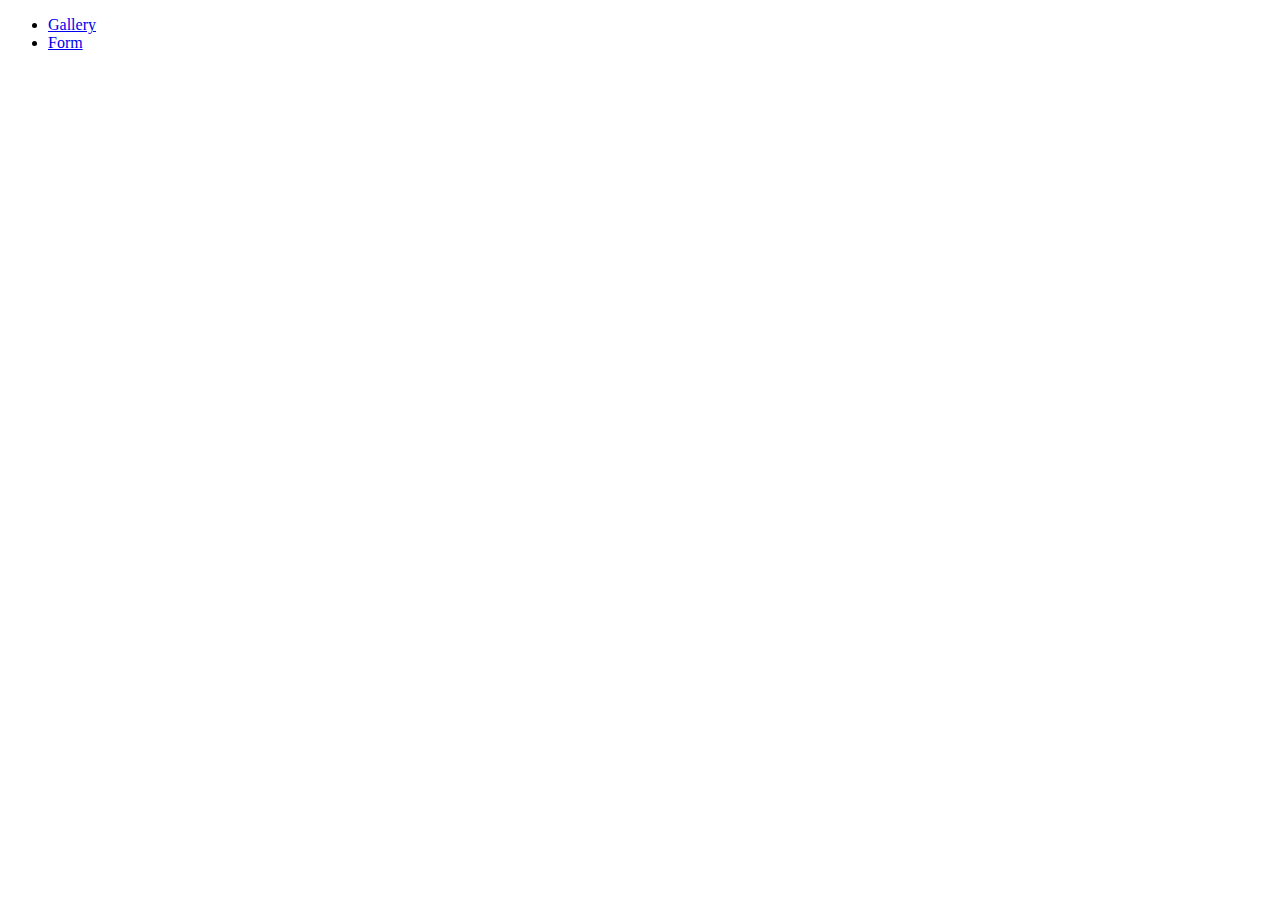
==== index.html @ a97ee36b "Deploying to gh-pages from @ InnaBondarenko87/goit-js-hw-09@897fa67e217fa0fb474ad67852742fa4ca2f8760" ====
<!DOCTYPE html>
<html lang="en">
  <head>
    <meta charset="UTF-8" />
    <link rel="icon" type="image/svg+xml" href="/goit-js-hw-09/favicon.svg" />
    <meta name="viewport" content="width=device-width, initial-scale=1.0" />
    <title>Vanilla App Template</title>
  </head>
  <body>
    <header class="header">
  <nav class="nav">
    <ul class="nav-list">
      <li class="nav-item">
        <a href="./01-gallery.html" class="nav-link">Gallery</a>
      </li>

      <li class="nav-item">
        <a href="./02-form.html" class="nav-link">Form</a>
      </li>
    </ul>
  </nav>
</header>

  </body>
</html>
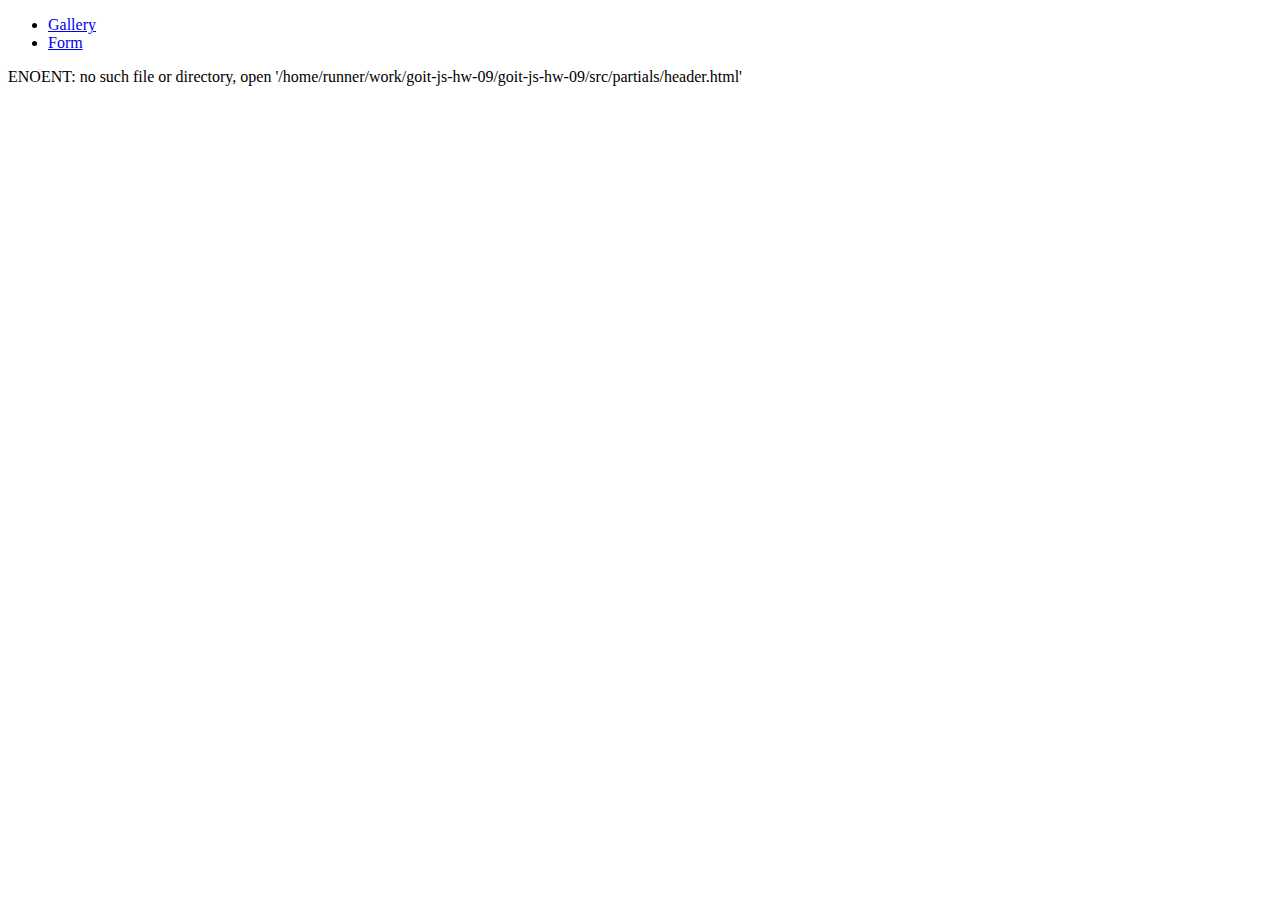
==== commit 75691e9c: "Deploying to gh-pages from @ InnaBondarenko87/goit-js-hw-09@892280cfb0c7846c541c5747ecdfb13309d514d5" ====
--- a/index.html
+++ b/index.html
@@ -5,21 +5,19 @@
     <link rel="icon" type="image/svg+xml" href="/goit-js-hw-09/favicon.svg" />
     <meta name="viewport" content="width=device-width, initial-scale=1.0" />
     <title>Vanilla App Template</title>
+    
+    <link rel="stylesheet" href="/goit-js-hw-09/assets/index-e3b0c442.css">
   </head>
   <body>
-    <header class="header">
-  <nav class="nav">
     <ul class="nav-list">
       <li class="nav-item">
-        <a href="./01-gallery.html" class="nav-link">Gallery</a>
+        <a href="./1-gallery.html" class="nav-link">Gallery</a>
       </li>
 
       <li class="nav-item">
-        <a href="./02-form.html" class="nav-link">Form</a>
+        <a href="./2-form.html" class="nav-link">Form</a>
       </li>
     </ul>
-  </nav>
-</header>
-
+    ENOENT: no such file or directory, open '/home/runner/work/goit-js-hw-09/goit-js-hw-09/src/partials/header.html'
   </body>
 </html>
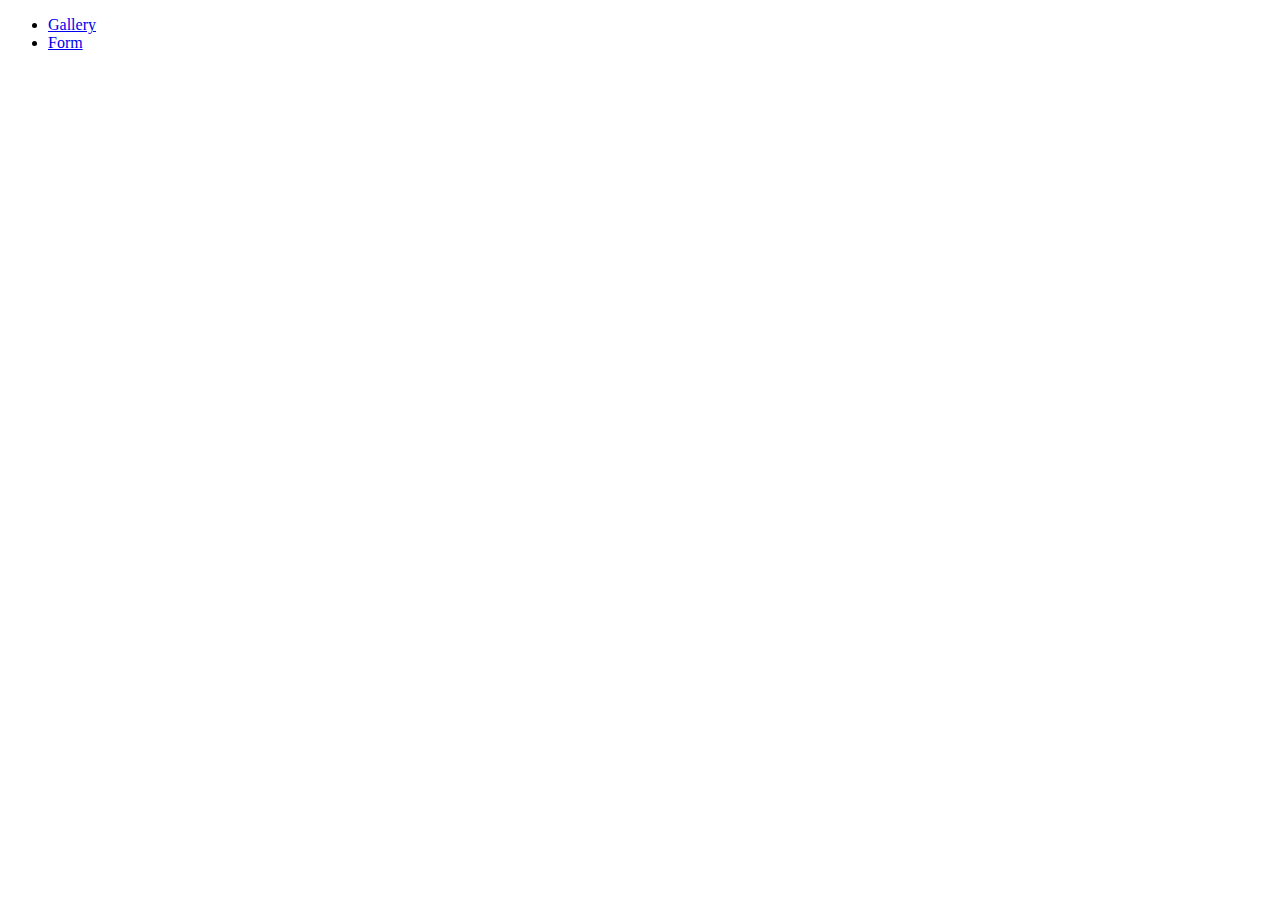
==== commit 1c5dc665: "Deploying to gh-pages from @ InnaBondarenko87/goit-js-hw-09@54751ca7dfe493fb60e52bacf321ab65dc94e179" ====
--- a/index.html
+++ b/index.html
@@ -18,6 +18,5 @@
         <a href="./2-form.html" class="nav-link">Form</a>
       </li>
     </ul>
-    ENOENT: no such file or directory, open '/home/runner/work/goit-js-hw-09/goit-js-hw-09/src/partials/header.html'
   </body>
 </html>
